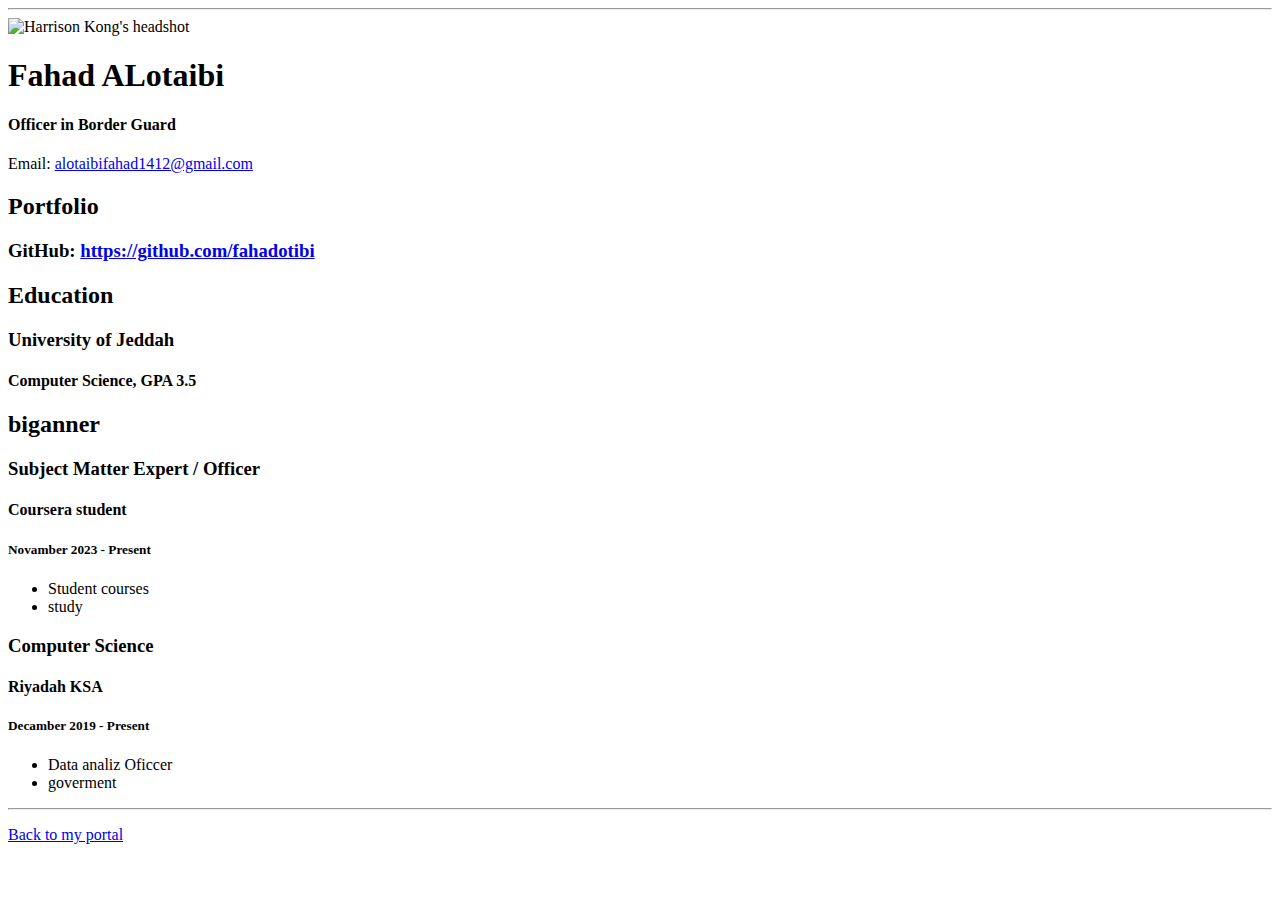
==== resume.html @ 6e1ed8a6 "Add files via upload" ====
<!doctype html>

<!-- this is a comment for human! -->

<html lang="en">

  <header>
    <title>FahadALotaibi</title>
    <link rel="stylesheet" href="css/master.css">
    <link rel="FaviconIcon" hraf="favicon.ico" type="image/x-icon">
    <link rel="shortcut" hraf="favicon.icon" type="image/x-icon">
    <meta name="viweport" content="width=device-width, initial-scale=1, shrink-to-fit=no">
    <meta name="name" content="Fahad Alotaibi">
    <meta name="robots" content="noindex, nofollow">
  </header>

  <body>
    <hr>

    <img src="images/headshot.jpg" alt="Harrison Kong's headshot" width="20%">

    <h1>Fahad ALotaibi</h1>
    <h4>Officer in Border Guard</h4>

    <p>Email: <a href="alotaibifahad1412@gmail.com" target="_blank">alotaibifahad1412@gmail.com</a></p>
    <!-- don't post physical address, personal phone number or other personal information on the web! -->

    <h2>Portfolio</h2>
      <h3>GitHub: <a href="https://github.com/fahadotibi" target="_blank">https://github.com/fahadotibi</a></h3>

    <h2>Education</h2>

    <h3>University of Jeddah</h3>
    <h4>Computer Science, GPA 3.5</h4>

    <h2>biganner</h2>

    <h3>Subject Matter Expert / Officer</h3>
    <h4>Coursera student</h4>
    <h5>Novamber 2023 - Present</h5>
      <ul>
        <li>Student courses</li>
        <li>study</li>
      </ul>

    <h3>Computer Science</h3>
    <h4>Riyadah KSA</h4>
    <h5>Decamber 2019 - Present</h5>
      <ul>
        <li>Data analiz Oficcer</li>
        <li>goverment</li>
      </ul>
  </body>

  <footer>
  <hr>
  <p><a href="index.html">Back to my portal</a><p>
  </footer>

</html>
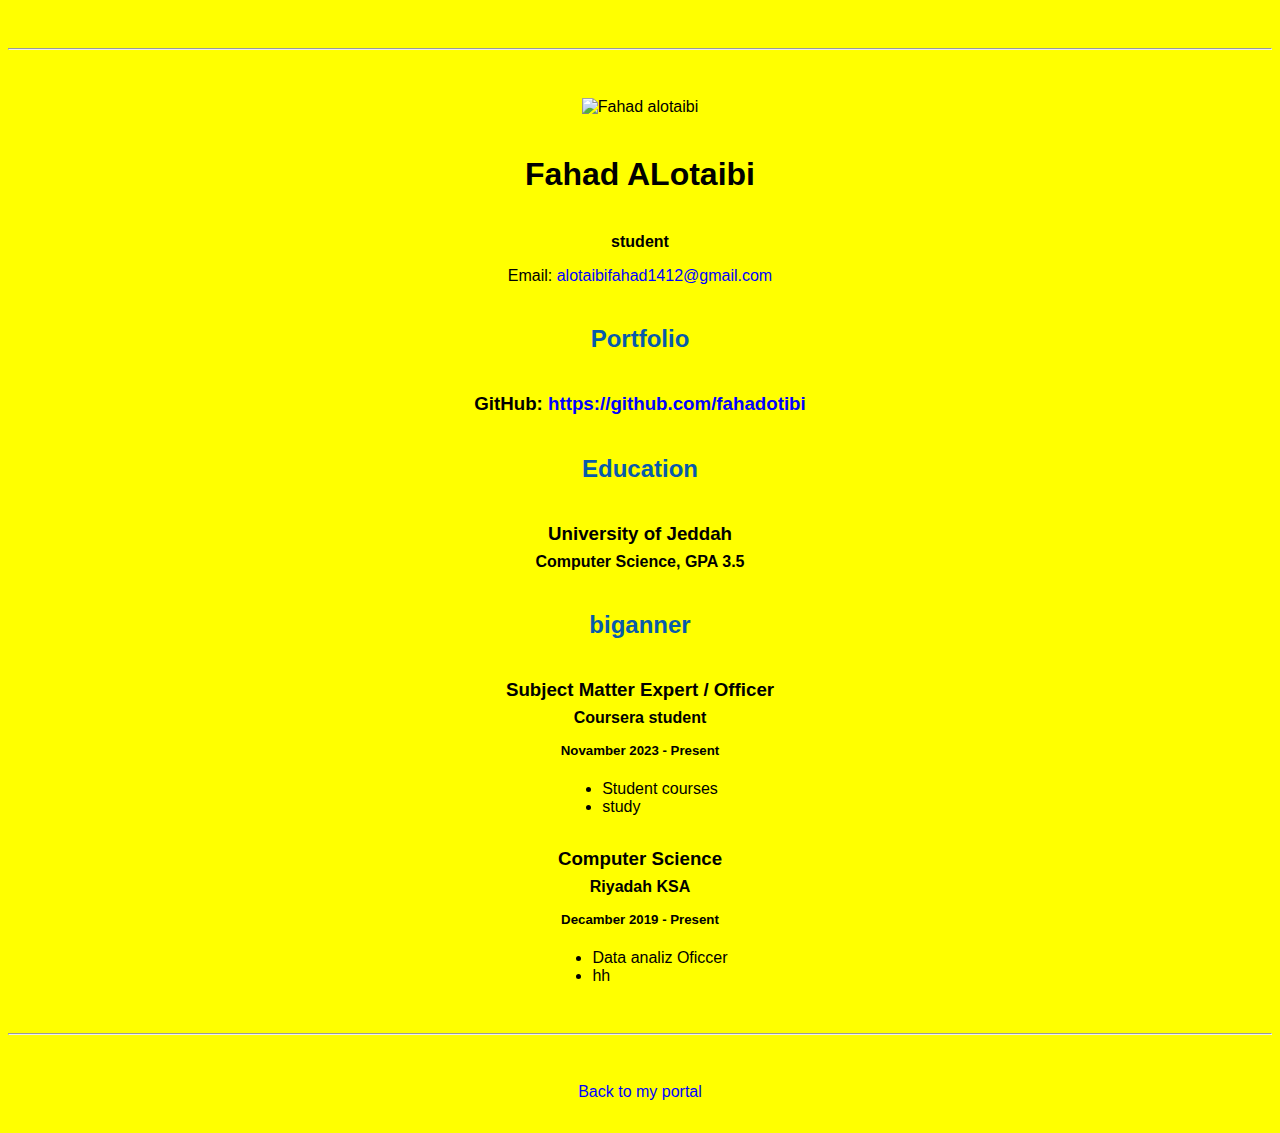
==== commit 1555ad78: "Update resume.html" ====
--- a/resume.html
+++ b/resume.html
@@ -17,10 +17,10 @@
   <body>
     <hr>
 
-    <img src="images/headshot.jpg" alt="Harrison Kong's headshot" width="20%">
+    <img src="images/headshot.jpg" alt="Fahad alotaibi" width="20%">
 
     <h1>Fahad ALotaibi</h1>
-    <h4>Officer in Border Guard</h4>
+    <h4>student</h4>
 
     <p>Email: <a href="alotaibifahad1412@gmail.com" target="_blank">alotaibifahad1412@gmail.com</a></p>
     <!-- don't post physical address, personal phone number or other personal information on the web! -->
@@ -48,7 +48,7 @@
     <h5>Decamber 2019 - Present</h5>
       <ul>
         <li>Data analiz Oficcer</li>
-        <li>goverment</li>
+        <li>hh</li>
       </ul>
   </body>
 
--- a/css/master.css
+++ b/css/master.css
@@ -0,0 +1,70 @@
+/* Cascading stylesheet for the website */
+
+/* Text inside these asterisks and slashes are comments for human */
+
+  a {
+    color: blue;
+    /* set the text color to blue here */
+    text-decoration: none; /* This means we do not want hyperlinks to be underlined */
+  }
+
+  a:hover {
+    color: red;
+    /* set the text color to red here */
+    text-decoration: none; /* This means we do not want hyperlinks to be underlined */
+  }
+
+  body {
+    background-color: Yellow;
+    color: black;
+    font-family: Arial, Helvetica, sans-serif;
+    text-align: center;
+    /* set the background color here */
+    /* set the text color to black here */
+    /* set the font here */
+    /* set the text alignment here */
+   }
+
+  footer {
+    margin-top: 2rem;
+    margin-bottom: 2rem;
+  }
+
+  h1 {
+    margin-bottom: 2.5rem;
+    margin-top: 2.5rem;
+   }
+
+  h2 {
+    color: #075AAB;
+    margin-bottom: 2.5rem;
+    margin-top: 2.5rem;
+    /* set the text color of to #075AAB here */
+    /* set both the bottom margin and top margin to 2.5rem here */
+   }
+
+  h3 {
+    margin-bottom: 0;
+    margin-top: 2rem;
+  }
+
+  h4 {
+    margin-bottom: 1rem;
+    margin-top: 0.5rem;
+  }
+
+  h5 {
+    margin-top: 0.5rem;
+  }
+
+  hr {
+    margin-bottom: 3rem;
+    margin-top: 3rem;
+  }
+
+  /* this controls how the bullet points in the resume page looks */
+  ul {
+    display: table;
+    margin: 0 auto;
+    text-align: left;
+  }
